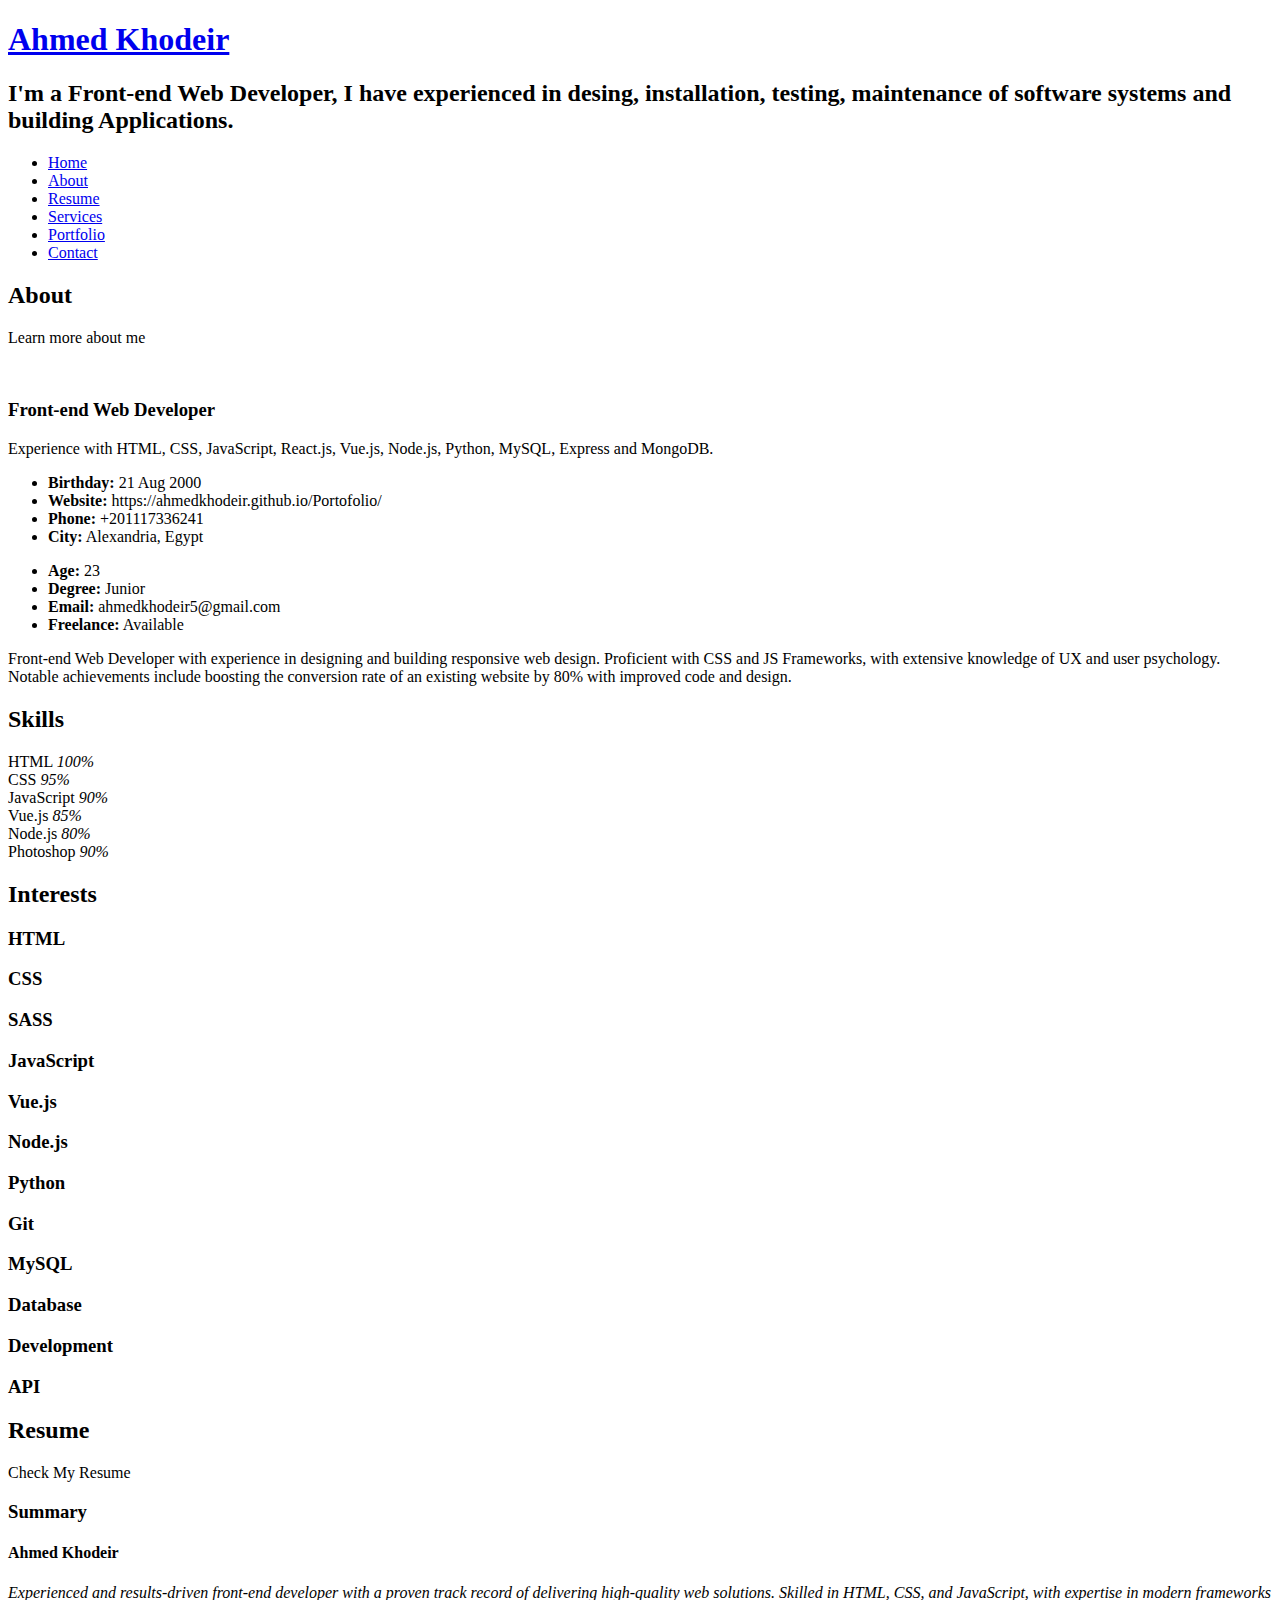
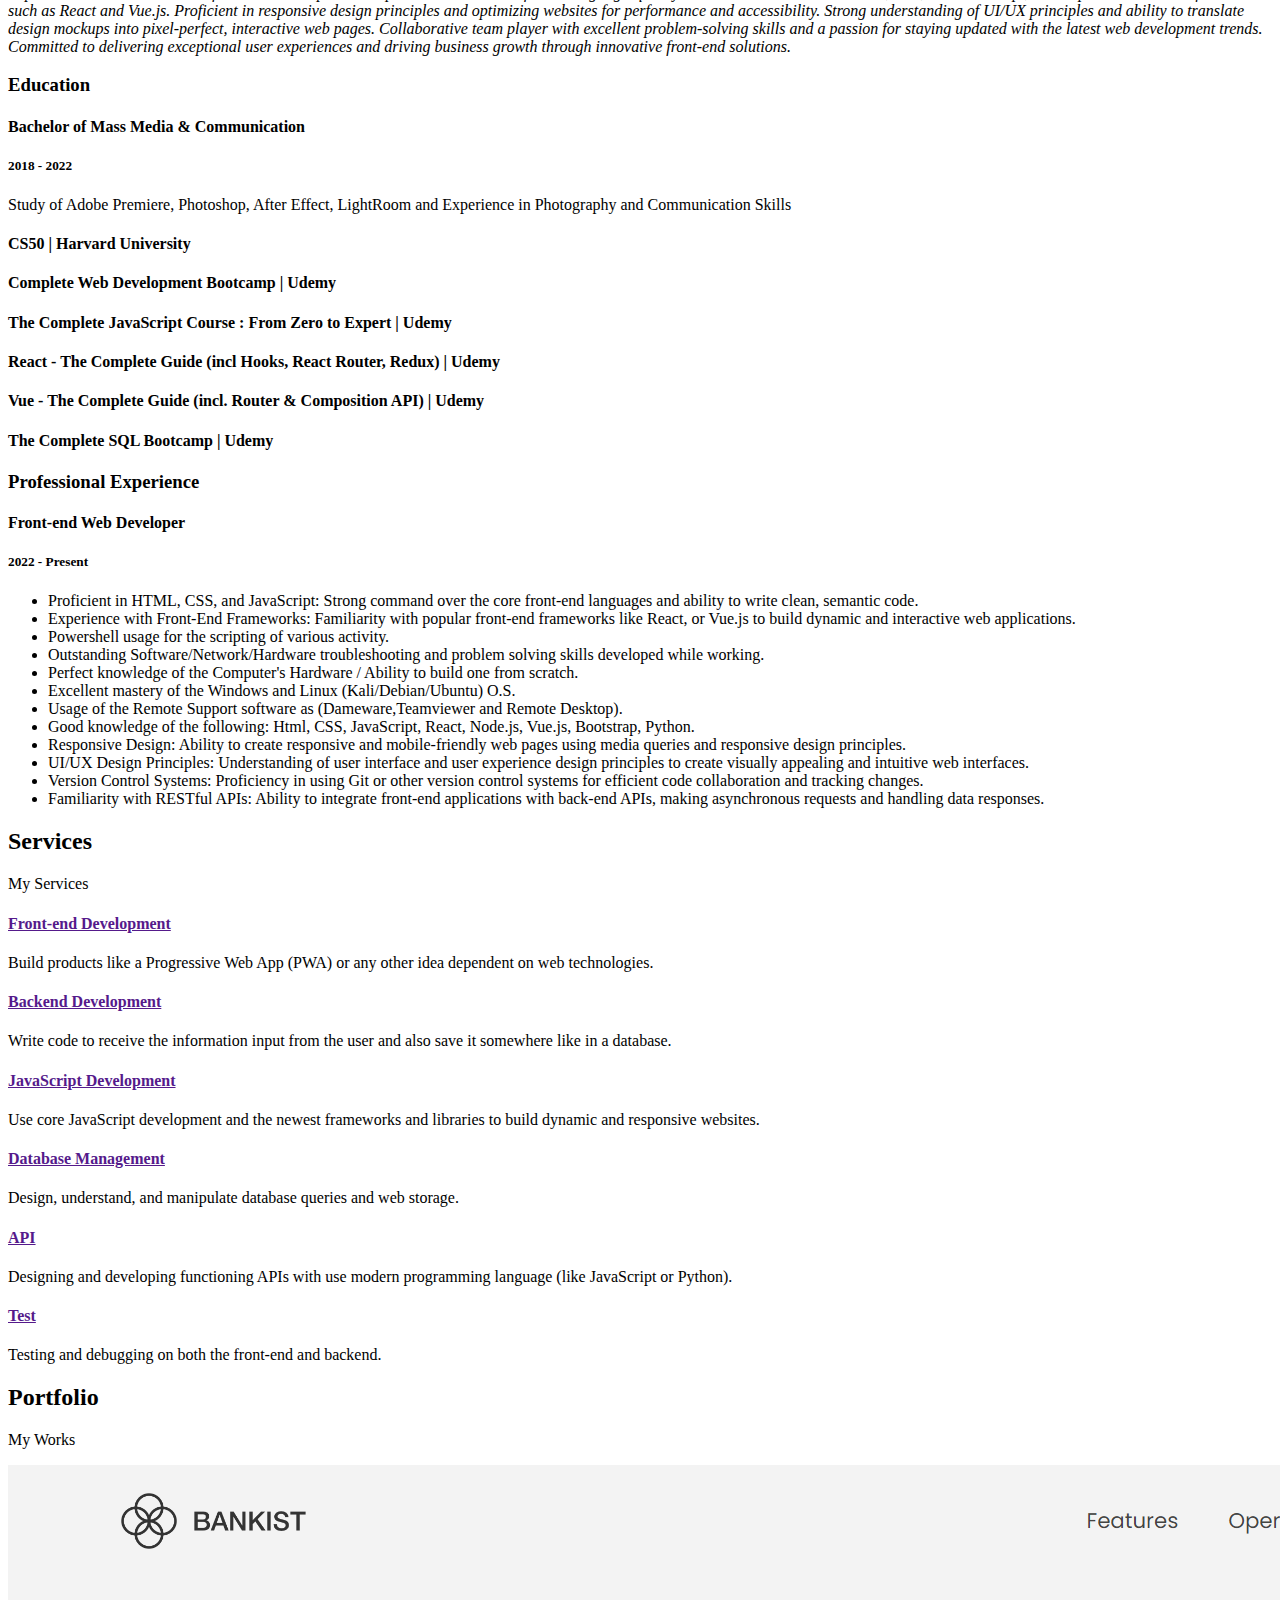
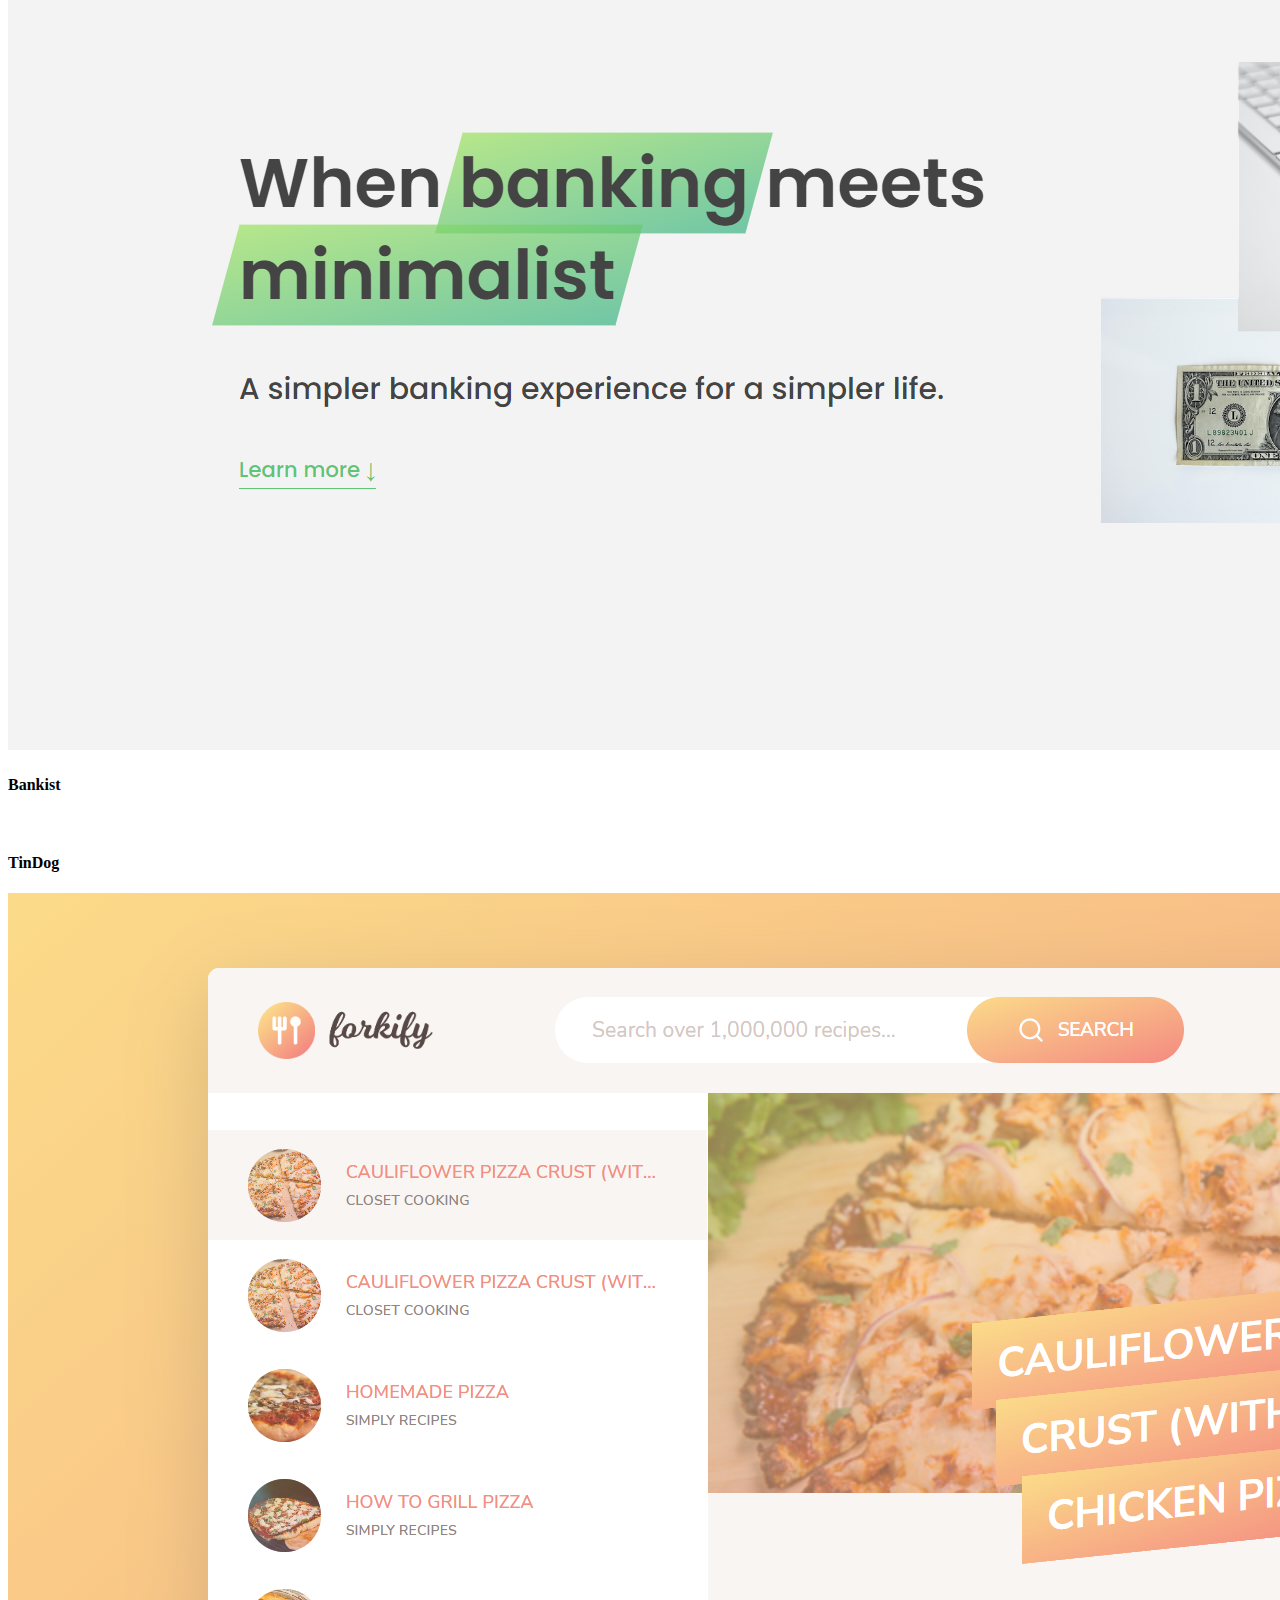
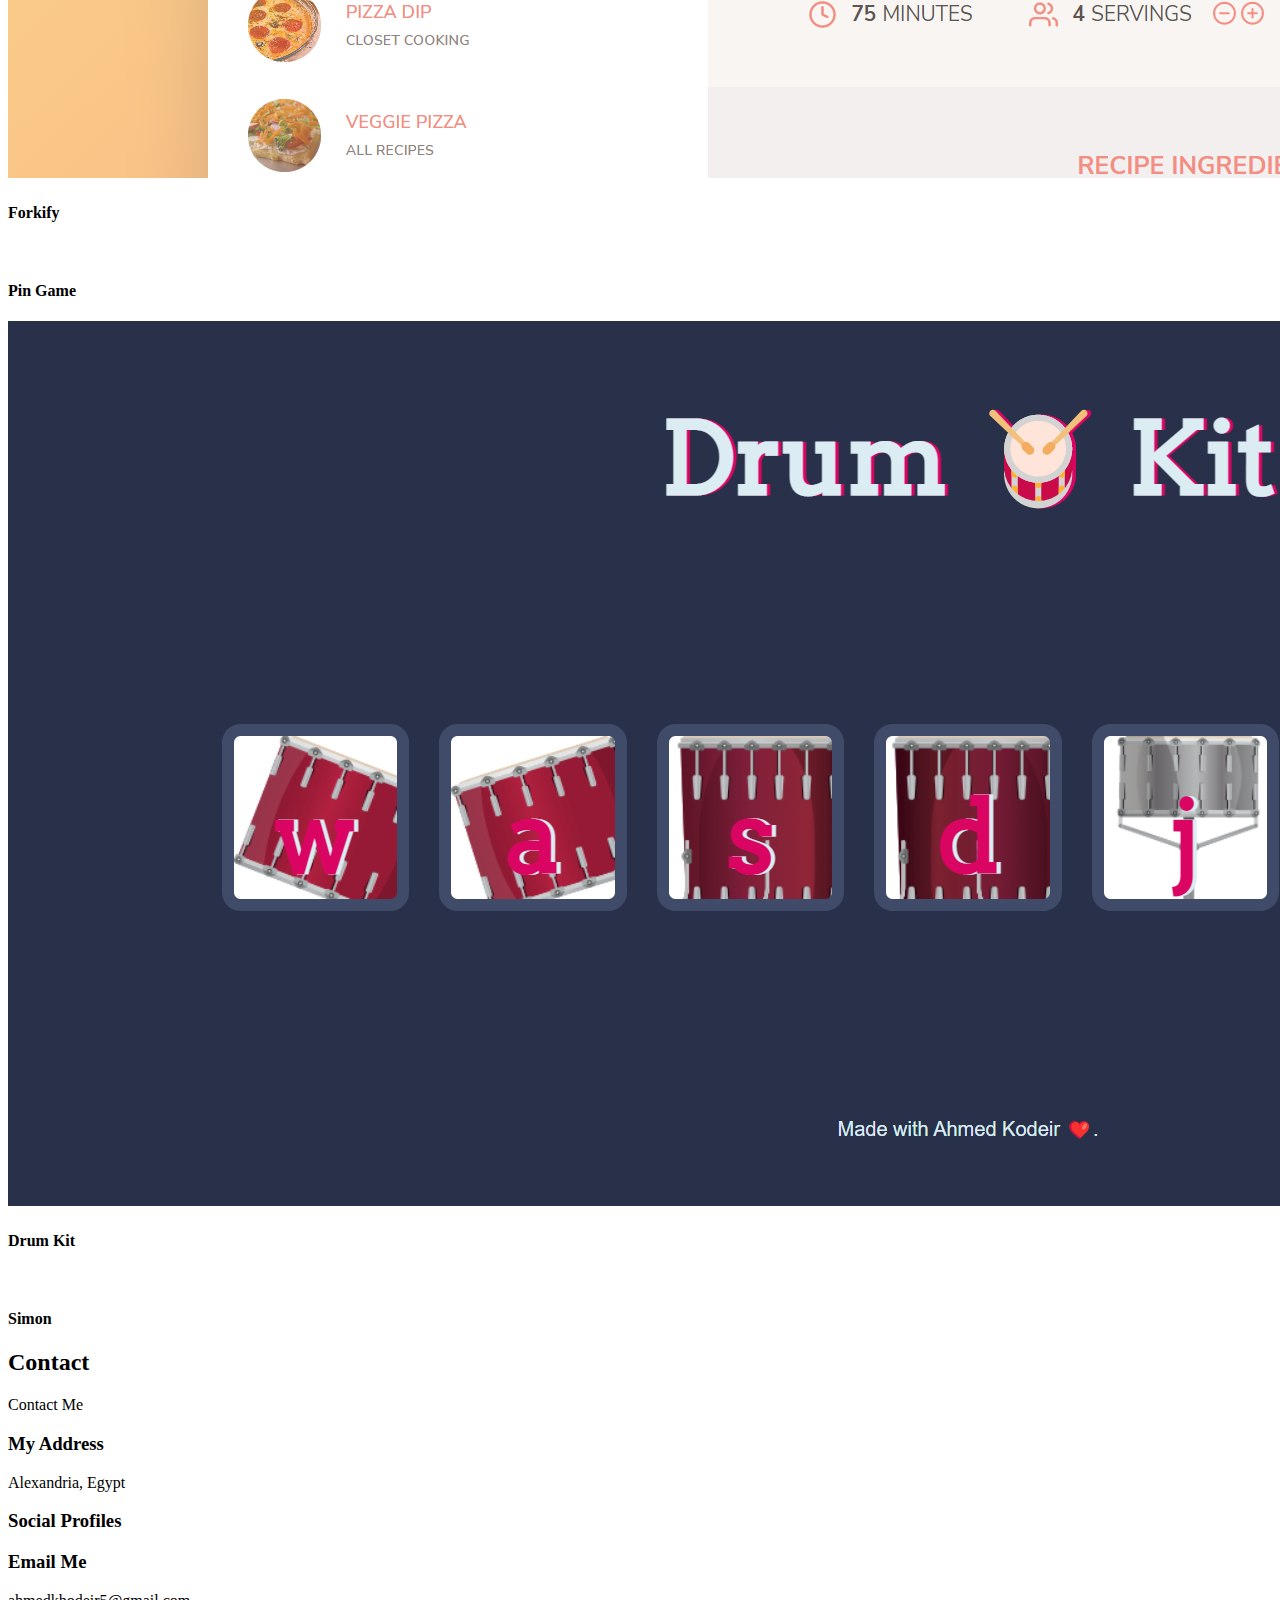
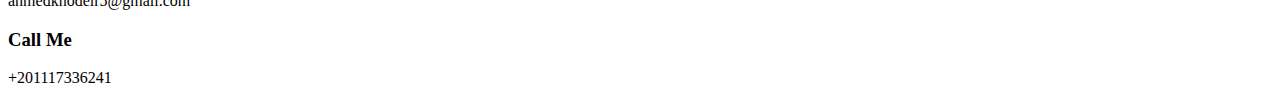
==== index.html @ 10f75607 "Update index.html" ====
<!DOCTYPE html>
<html lang="en">

<head>
  <meta charset="utf-8">
  <meta content="width=device-width, initial-scale=1.0" name="viewport">

  <title>Ahmed Khodeir</title>
  <meta content="" name="description">
  <meta content="" name="keywords">

  <!-- Favicons -->
  <link href="assets/img/favicon.ico" rel="icon">
  <link href="assets/img/apple-touch-icon.png" rel="apple-touch-icon">

  <!-- Google Fonts -->
  <link href="https://fonts.googleapis.com/css?family=Open+Sans:300,300i,400,400i,600,600i,700,700i|Raleway:300,300i,400,400i,500,500i,600,600i,700,700i|Poppins:300,300i,400,400i,500,500i,600,600i,700,700i" rel="stylesheet">

  <!-- Vendor CSS Files -->
  <link href="assets/vendor/bootstrap/css/bootstrap.min.css" rel="stylesheet">
  <link href="assets/vendor/bootstrap-icons/bootstrap-icons.css" rel="stylesheet">
  <link href="assets/vendor/boxicons/css/boxicons.min.css" rel="stylesheet">
  <link href="assets/vendor/glightbox/css/glightbox.min.css" rel="stylesheet">
  <link href="assets/vendor/remixicon/remixicon.css" rel="stylesheet">
  <link href="assets/vendor/swiper/swiper-bundle.min.css" rel="stylesheet">

  <!-- Template Main CSS File -->
  <link href="assets/css/style.css" rel="stylesheet">

  <!-- =======================================================
  * Template Name: Personal - v4.10.0
  * Template URL: https://bootstrapmade.com/personal-free-resume-bootstrap-template/
  * Author: BootstrapMade.com
  * License: https://bootstrapmade.com/license/
  ======================================================== -->
</head>

<body>

  <!-- ======= Header ======= -->
  <header id="header">
    <div class="container">

      <h1><a href="index.html">Ahmed Khodeir</a></h1>
      <!-- Uncomment below if you prefer to use an image logo -->
      <!-- <a href="index.html" class="mr-auto"><img src="assets/img/logo.png" alt="" class="img-fluid"></a> -->
      <h2>I'm <span>a Front-end Web Developer</span>, I have experienced in desing, installation, testing, maintenance of software systems and building Applications.</h2>

      <nav id="navbar" class="navbar">
        <ul>
          <li><a class="nav-link active" href="#header">Home</a></li>
          <li><a class="nav-link" href="#about">About</a></li>
          <li><a class="nav-link" href="#resume">Resume</a></li>
          <li><a class="nav-link" href="#services">Services</a></li>
          <li><a class="nav-link" href="#portfolio">Portfolio</a></li>
          <li><a class="nav-link" href="#contact">Contact</a></li>
        </ul>
        <i class="bi bi-list mobile-nav-toggle"></i>
      </nav><!-- .navbar -->

      <div class="social-links">
        <a href="https://github.com/ahmedkhodeir" class="github"><i class="bi bi-github"></i></a>
        <a href="https://www.facebook.com/profile.php?id=100006930766813" class="facebook"><i class="bi bi-facebook"></i></a>
        <a href="https://www.instagram.com/ahmedkhodeir5/" class="instagram"><i class="bi bi-instagram"></i></a>
        <a href="https://www.linkedin.com/in/ahmed-khodeir-2ab425245/" class="linkedin"><i class="bi bi-linkedin"></i></a>
      </div>

    </div>
  </header><!-- End Header -->

  <!-- ======= About Section ======= -->
  <section id="about" class="about">

    <!-- ======= About Me ======= -->
    <div class="about-me container">

      <div class="section-title">
        <h2>About</h2>
        <p>Learn more about me</p>
      </div>

      <div class="row">
        <div class="col-lg-4" data-aos="fade-right">
          <img src="assets/img/me.jpg" class="img-fluid" alt="">
        </div>
        <div class="col-lg-8 pt-4 pt-lg-0 content" data-aos="fade-left">
          <h3>Front-end Web Developer</h3>
          <p class="fst-italic">
            Experience with HTML, CSS, JavaScript, React.js, Vue.js, Node.js, Python, MySQL, Express and MongoDB.
          </p>
          <div class="row">
            <div class="col-lg-6">
              <ul>
                <li><i class="bi bi-chevron-right"></i> <strong>Birthday:</strong> <span>21 Aug 2000</span></li>
                <li><i class="bi bi-chevron-right"></i> <strong>Website:</strong> <span>https://ahmedkhodeir.github.io/Portofolio/</span></li>
                <li><i class="bi bi-chevron-right"></i> <strong>Phone:</strong> <span>+201117336241</span></li>
                <li><i class="bi bi-chevron-right"></i> <strong>City:</strong> <span>Alexandria, Egypt</span></li>
              </ul>
            </div>
            <div class="col-lg-6">
              <ul>
                <li><i class="bi bi-chevron-right"></i> <strong>Age:</strong> <span>23</span></li>
                <li><i class="bi bi-chevron-right"></i> <strong>Degree:</strong> <span>Junior</span></li>
                <li><i class="bi bi-chevron-right"></i> <strong>Email:</strong> <span>ahmedkhodeir5@gmail.com</span></li>
                <li><i class="bi bi-chevron-right"></i> <strong>Freelance:</strong> <span>Available</span></li>
              </ul>
            </div>
          </div>
          <p>
            Front-end Web Developer with experience in designing and building responsive web design. Proficient with CSS and JS Frameworks, with extensive knowledge of UX and user psychology. Notable achievements include boosting the conversion rate of an existing website by 80% with improved code and design.
            </p>
        </div>
      </div>

    </div><!-- End About Me -->

    <!-- ======= Counts ======= -->
    <!-- <div class="counts container">

      <div class="row">

        <div class="col-lg-3 col-md-6">
          <div class="count-box">
            <i class="bi bi-emoji-smile"></i>
            <span data-purecounter-start="0" data-purecounter-end="232" data-purecounter-duration="1" class="purecounter"></span>
            <p>Happy Clients</p>
          </div>
        </div>

        <div class="col-lg-3 col-md-6 mt-5 mt-md-0">
          <div class="count-box">
            <i class="bi bi-journal-richtext"></i>
            <span data-purecounter-start="0" data-purecounter-end="521" data-purecounter-duration="1" class="purecounter"></span>
            <p>Projects</p>
          </div>
        </div>

        <div class="col-lg-3 col-md-6 mt-5 mt-lg-0">
          <div class="count-box">
            <i class="bi bi-headset"></i>
            <span data-purecounter-start="0" data-purecounter-end="1463" data-purecounter-duration="1" class="purecounter"></span>
            <p>Hours Of Support</p>
          </div>
        </div>

        <div class="col-lg-3 col-md-6 mt-5 mt-lg-0">
          <div class="count-box">
            <i class="bi bi-award"></i>
            <span data-purecounter-start="0" data-purecounter-end="24" data-purecounter-duration="1" class="purecounter"></span>
            <p>Awards</p>
          </div>
        </div>

      </div>

    </div> -->
    <!-- End Counts -->

    <!-- ======= Skills  ======= -->
    <div class="skills container">

      <div class="section-title">
        <h2>Skills</h2>
      </div>

      <div class="row skills-content">

        <div class="col-lg-6">

          <div class="progress">
            <span class="skill">HTML <i class="val">100%</i></span>
            <div class="progress-bar-wrap">
              <div class="progress-bar" role="progressbar" aria-valuenow="100" aria-valuemin="0" aria-valuemax="100"></div>
            </div>
          </div>

          <div class="progress">
            <span class="skill">CSS <i class="val">95%</i></span>
            <div class="progress-bar-wrap">
              <div class="progress-bar" role="progressbar" aria-valuenow="95" aria-valuemin="0" aria-valuemax="100"></div>
            </div>
          </div>

          <div class="progress">
            <span class="skill">JavaScript <i class="val">90%</i></span>
            <div class="progress-bar-wrap">
              <div class="progress-bar" role="progressbar" aria-valuenow="90" aria-valuemin="0" aria-valuemax="100"></div>
            </div>
          </div>

        </div>

        <div class="col-lg-6">

          <div class="progress">
            <span class="skill">Vue.js <i class="val">85%</i></span>
            <div class="progress-bar-wrap">
              <div class="progress-bar" role="progressbar" aria-valuenow="85" aria-valuemin="0" aria-valuemax="100"></div>
            </div>
          </div>

          <div class="progress">
            <span class="skill">Node.js <i class="val">80%</i></span>
            <div class="progress-bar-wrap">
              <div class="progress-bar" role="progressbar" aria-valuenow="80" aria-valuemin="0" aria-valuemax="100"></div>
            </div>
          </div>

          <div class="progress">
            <span class="skill">Photoshop <i class="val">90%</i></span>
            <div class="progress-bar-wrap">
              <div class="progress-bar" role="progressbar" aria-valuenow="90" aria-valuemin="0" aria-valuemax="100"></div>
            </div>
          </div>

        </div>

      </div>

    </div><!-- End Skills -->

    <!-- ======= Interests ======= -->
    <div class="interests container">

      <div class="section-title">
        <h2>Interests</h2>
      </div>

      <div class="row">
        <div class="col-lg-3 col-md-4">
          <div class="icon-box">
            <i class="bi bi-filetype-html" style="color: #ffbb2c;"></i>
            <h3>HTML</h3>
          </div>
        </div>
        <div class="col-lg-3 col-md-4 mt-4 mt-md-0">
          <div class="icon-box">
            <i class="bi bi-filetype-css" style="color: #5578ff;"></i>
            <h3>CSS</h3>
          </div>
        </div>
        <div class="col-lg-3 col-md-4 mt-4 mt-md-0">
          <div class="icon-box">
            <i class="bi bi-filetype-sass" style="color: #e80368;"></i>
            <h3>SASS</h3>
          </div>
        </div>
        <div class="col-lg-3 col-md-4 mt-4 mt-lg-0">
          <div class="icon-box">
            <i class="bi bi-filetype-js" style="color: #e361ff;"></i>
            <h3>JavaScript</h3>
          </div>
        </div>
        <div class="col-lg-3 col-md-4 mt-4">
          <div class="icon-box">
            <i class="bi bi-braces" style="color: #47aeff;"></i>
            <h3>Vue.js</h3>
          </div>
        </div>
        <div class="col-lg-3 col-md-4 mt-4">
          <div class="icon-box">
            <i class="bi bi-code-slash" style="color: #ffa76e;"></i>
            <h3>Node.js</h3>
          </div>
        </div>
        <div class="col-lg-3 col-md-4 mt-4">
          <div class="icon-box">
            <i class="bi bi-filetype-py" style="color: #11dbcf;"></i>
            <h3>Python</h3>
          </div>
        </div>
        <div class="col-lg-3 col-md-4 mt-4">
          <div class="icon-box">
            <i class="bi bi-git" style="color: #4233ff;"></i>
            <h3>Git</h3>
          </div>
        </div>
        <div class="col-lg-3 col-md-4 mt-4">
          <div class="icon-box">
            <i class="bi bi-filetype-sql" style="color: #b2904f;"></i>
            <h3>MySQL</h3>
          </div>
        </div>
        <div class="col-lg-3 col-md-4 mt-4">
          <div class="icon-box">
            <i class="bi bi-database" style="color: #b20969;"></i>
            <h3>Database</h3>
          </div>
        </div>
        <div class="col-lg-3 col-md-4 mt-4">
          <div class="icon-box">
            <i class="bi bi-window-stack" style="color: #ff5828;"></i>
            <h3>Development</h3>
          </div>
        </div>
        <div class="col-lg-3 col-md-4 mt-4">
          <div class="icon-box">
            <i class="bi bi-link-45deg" style="color: #29cc61;"></i>
            <h3>API</h3>
          </div>
        </div>
      </div>

    </div><!-- End Interests -->

  </section>  
  <!-- End About Section -->

  <!-- ======= Resume Section ======= -->
  <section id="resume" class="resume">
    <div class="container">

      <div class="section-title">
        <h2>Resume</h2>
        <p>Check My Resume</p>
      </div>

      <div class="row">
        <div class="col-lg-6">
          <h3 class="resume-title">Summary</h3>
          <div class="resume-item pb-0">
            <h4>Ahmed Khodeir</h4>
            <p><em>Experienced and results-driven front-end developer with a proven track record of delivering high-quality web solutions. Skilled in HTML, CSS, and JavaScript, with expertise in modern frameworks such as React and Vue.js. Proficient in responsive design principles and optimizing websites for performance and accessibility. Strong understanding of UI/UX principles and ability to translate design mockups into pixel-perfect, interactive web pages. Collaborative team player with excellent problem-solving skills and a passion for staying updated with the latest web development trends. Committed to delivering exceptional user experiences and driving business growth through innovative front-end solutions.</em></p>

          </div>

          <h3 class="resume-title">Education</h3>
          <div class="resume-item">
            <h4>Bachelor of Mass Media &amp; Communication</h4>
            <h5>2018 - 2022</h5>
            <p>Study of Adobe Premiere, Photoshop, After Effect, LightRoom and Experience in Photography and Communication Skills</p>
          </div>
           <div class="resume-item">
            <h4>CS50 | Harvard University</h4>
          </div>
           <div class="resume-item">
            <h4>Complete Web Development Bootcamp | Udemy</h4>
          </div>
           <div class="resume-item">
            <h4>The Complete JavaScript Course : From Zero to Expert | Udemy</h4>
          </div>
          <div class="resume-item">
            <h4>React - The Complete Guide (incl Hooks, React Router, Redux) | Udemy</h4>
          </div>
          <div class="resume-item">
            <h4>Vue - The Complete Guide (incl. Router & Composition API) | Udemy</h4>
          </div>
          <div class="resume-item">
            <h4>The Complete SQL Bootcamp | Udemy</h4>
          </div>
        </div>
        <div class="col-lg-6">
          <h3 class="resume-title">Professional Experience</h3>
          <div class="resume-item">
            <h4>Front-end Web Developer</h4>
            <h5>2022 - Present</h5>
            <ul>
              <li>Proficient in HTML, CSS, and JavaScript: Strong command over the core front-end languages and ability to write clean, semantic code.</li>
              <li>Experience with Front-End Frameworks: Familiarity with popular front-end frameworks like React, or Vue.js to build dynamic and interactive web applications.</li>
              <li>Powershell usage for the scripting of various activity.</li>
              <li>Outstanding Software/Network/Hardware troubleshooting and problem solving skills developed while working.</li>
              <li>Perfect knowledge of the Computer's Hardware / Ability to build one from scratch.</li>
              <li>Excellent mastery of the Windows and Linux (Kali/Debian/Ubuntu) O.S.</li>
              <li>Usage of the Remote Support software as (Dameware,Teamviewer and Remote Desktop).</li>
              <li>Good knowledge of the following: Html, CSS, JavaScript, React, Node.js, Vue.js, Bootstrap, Python.</li>
              <li>Responsive Design: Ability to create responsive and mobile-friendly web pages using media queries and responsive design principles.</li>
              <li>UI/UX Design Principles: Understanding of user interface and user experience design principles to create visually appealing and intuitive web interfaces.</li>
              <li>Version Control Systems: Proficiency in using Git or other version control systems for efficient code collaboration and tracking changes.</li>
              <li>Familiarity with RESTful APIs: Ability to integrate front-end applications with back-end APIs, making asynchronous requests and handling data responses.</li>

              </ul>
            </p>
          </div>

    </div>
  </section><!-- End Resume Section -->

  <!-- ======= Services Section ======= -->
  <section id="services" class="services">
    <div class="container">

      <div class="section-title">
        <h2>Services</h2>
        <p>My Services</p>
      </div>

      <div class="row">
        <div class="col-lg-4 col-md-6 d-flex align-items-stretch">
          <div class="icon-box">
            <div class="icon"><i class="bi bi-window-stack"></i></div>
            <h4><a href="">Front-end Development</a></h4>
            <p>Build products like a Progressive Web App (PWA) or any other idea dependent on web technologies.</p>
          </div>
        </div>

        <div class="col-lg-4 col-md-6 d-flex align-items-stretch mt-4 mt-md-0">
          <div class="icon-box">
            <div class="icon"><i class="bi bi-code-slash"></i></div>
            <h4><a href="">Backend Development</a></h4>
            <p>Write code to receive the information input from the user and also save it somewhere like in a database.</p>
          </div>
        </div>

        <div class="col-lg-4 col-md-6 d-flex align-items-stretch mt-4 mt-lg-0">
          <div class="icon-box">
            <div class="icon"><i class="bi bi-body-text"></i></div>
            <h4><a href="">JavaScript Development</a></h4>
            <p>Use core JavaScript development and the newest frameworks and libraries to build dynamic and responsive websites.</p>
          </div>
        </div>

        <div class="col-lg-4 col-md-6 d-flex align-items-stretch mt-4">
          <div class="icon-box">
            <div class="icon"><i class="bi bi-database"></i></div>
            <h4><a href="">Database Management</a></h4>
            <p>Design, understand, and manipulate database queries and web storage.</p>
          </div>
        </div>

        <div class="col-lg-4 col-md-6 d-flex align-items-stretch mt-4">
          <div class="icon-box">
            <div class="icon"><i class="bi bi-link-45deg"></i></div>
            <h4><a href="">API</a></h4>
            <p>Designing and developing functioning APIs with use modern programming language (like JavaScript or Python).</p>
          </div>
        </div>

        <div class="col-lg-4 col-md-6 d-flex align-items-stretch mt-4">
          <div class="icon-box">
            <div class="icon"><i class="bi bi-bug"></i></div>
            <h4><a href="">Test</a></h4>
            <p>Testing and debugging on both the front-end and backend.</p>
          </div>
        </div>

      </div>

    </div>
  </section><!-- End Services Section -->

  <!-- ======= Portfolio Section ======= -->
  <section id="portfolio" class="portfolio">
    <div class="container">

      <div class="section-title">
        <h2>Portfolio</h2>
        <p>My Works</p>
      </div>

      <div class="row">
        <div class="col-lg-12 d-flex justify-content-center">
          <ul id="portfolio-flters">
            <!-- <li data-filter="*" class="filter-active">All</li>
            <li data-filter=".filter-app">App</li>
            <li data-filter=".filter-card">Card</li>
            <li data-filter=".filter-web">Web</li> -->
          </ul>
        </div>
      </div>

      <div class="row portfolio-container">

        <div class="col-lg-4 col-md-6 portfolio-item filter-app">
          <div class="portfolio-wrap">
            <img src="assets/img/portfolio/Bankist1.png" class="img-fluid" alt="">
            <div class="portfolio-info">
              <h4>Bankist</h4>
              <div class="portfolio-links">
                <a href="assets/img/portfolio/Bankist1.png" data-gallery="portfolioGallery" class="portfolio-lightbox"><i class="bi bi-zoom-in"></i></a>
                <a href="portfolio-details1.html" data-gallery="portfolioDetailsGallery" data-glightbox="type: external" class="portfolio-details-lightbox" title="Portfolio Details"><i class="bx bx-link"></i></a>
              </div>
            </div>
          </div>
        </div>

        <div class="col-lg-4 col-md-6 portfolio-item filter-web">
          <div class="portfolio-wrap">
            <img src="assets/img/portfolio/TinDog1.png" class="img-fluid" alt="">
            <div class="portfolio-info">
              <h4>TinDog</h4>
              <div class="portfolio-links">
                <a href="assets/img/portfolio/TinDog1.png" data-gallery="portfolioGallery" class="portfolio-lightbox"><i class="bi bi-zoom-in"></i></a>
                <a href="portfolio-details2.html" data-gallery="portfolioDetailsGallery" data-glightbox="type: external" class="portfolio-details-lightbox" title="Portfolio Details"><i class="bx bx-link"></i></a>
              </div>
            </div>
          </div>
        </div>

        <div class="col-lg-4 col-md-6 portfolio-item filter-app">
          <div class="portfolio-wrap">
            <img src="assets/img/portfolio/forkify1.png" class="img-fluid" alt="">
            <div class="portfolio-info">
              <h4>Forkify</h4>
              <div class="portfolio-links">
                <a href="assets/img/portfolio/forkify1.png" data-gallery="portfolioGallery" class="portfolio-lightbox"><i class="bi bi-zoom-in"></i></a>
                <a href="portfolio-details3.html" data-gallery="portfolioDetailsGallery" data-glightbox="type: external" class="portfolio-details-lightbox" title="Portfolio Details"><i class="bx bx-link"></i></a>
              </div>
            </div>
          </div>
        </div>

        <div class="col-lg-4 col-md-6 portfolio-item filter-card">
          <div class="portfolio-wrap">
            <img src="assets/img/portfolio/pingame.png" class="img-fluid" alt="">
            <div class="portfolio-info">
              <h4>Pin Game</h4>
              <div class="portfolio-links">
                <a href="assets/img/portfolio/pingame.png" data-gallery="portfolioGallery" class="portfolio-lightbox"><i class="bi bi-zoom-in"></i></a>
                <a href="portfolio-details4.html" data-gallery="portfolioDetailsGallery" data-glightbox="type: external" class="portfolio-details-lightbox" title="Portfolio Details"><i class="bx bx-link"></i></a>
              </div>
            </div>
          </div>
        </div>

        <div class="col-lg-4 col-md-6 portfolio-item filter-web">
          <div class="portfolio-wrap">
            <img src="assets/img/portfolio/drum.png" class="img-fluid" alt="">
            <div class="portfolio-info">
              <h4>Drum Kit</h4>
              <div class="portfolio-links">
                <a href="assets/img/portfolio/drum.png" data-gallery="portfolioGallery" class="portfolio-lightbox"><i class="bi bi-zoom-in"></i></a>
                <a href="portfolio-details5.html" data-gallery="portfolioDetailsGallery" data-glightbox="type: external" class="portfolio-details-lightbox" title="Portfolio Details"><i class="bx bx-link"></i></a>
              </div>
            </div>
          </div>
        </div>

        <div class="col-lg-4 col-md-6 portfolio-item filter-app">
          <div class="portfolio-wrap">
            <img src="assets/img/portfolio/simon.png" class="img-fluid" alt="">
            <div class="portfolio-info">
              <h4>Simon</h4>
              <div class="portfolio-links">
                <a href="assets/img/portfolio/simon.png" data-gallery="portfolioGallery" class="portfolio-lightbox"><i class="bi bi-zoom-in"></i></a>
                <a href="portfolio-details6.html" data-gallery="portfolioDetailsGallery" data-glightbox="type: external" class="portfolio-details-lightbox" title="Portfolio Details"><i class="bx bx-link"></i></a>
              </div>
            </div>
          </div>
        </div>

      </div>

    </div>
  </section><!-- End Portfolio Section -->

  <!-- ======= Contact Section ======= -->
  <section id="contact" class="contact">
    <div class="container">

      <div class="section-title">
        <h2>Contact</h2>
        <p>Contact Me</p>
      </div>

      <div class="row mt-2">

        <div class="col-md-6 d-flex align-items-stretch">
          <div class="info-box">
            <i class="bx bx-map"></i>
            <h3>My Address</h3>
            <p>Alexandria, Egypt</p>
          </div>
        </div>

        <div class="col-md-6 mt-4 mt-md-0 d-flex align-items-stretch">
          <div class="info-box">
            <i class="bx bx-share-alt"></i>
            <h3>Social Profiles</h3>
            <div class="social-links">
              <a href="https://github.com/ahmedkhodeir" class="github"><i class="bi bi-github"></i></a>
              <a href="https://www.facebook.com/profile.php?id=100006930766813" class="facebook"><i class="bi bi-facebook"></i></a>
              <a href="https://www.instagram.com/ahmedkhodeir5/" class="instagram"><i class="bi bi-instagram"></i></a>
              <a href="https://www.linkedin.com/in/ahmed-khodeir-2ab425245/" class="linkedin"><i class="bi bi-linkedin"></i></a>
          </div>
          </div>
        </div>

        <div class="col-md-6 mt-4 d-flex align-items-stretch">
          <div class="info-box">
            <i class="bx bx-envelope"></i>
            <h3>Email Me</h3>
            <p>ahmedkhodeir5@gmail.com</p>
          </div>
        </div>
        <div class="col-md-6 mt-4 d-flex align-items-stretch">
          <div class="info-box">
            <i class="bx bx-phone-call"></i>
            <h3>Call Me</h3>
            <p>+201117336241</p>
          </div>
        </div>
      </div>
<!-- 
      <form action="forms/contact.php" method="post" role="form" class="php-email-form mt-4">
        <div class="row">
          <div class="col-md-6 form-group">
            <input type="text" name="name" class="form-control" id="name" placeholder="Your Name" required>
          </div>
          <div class="col-md-6 form-group mt-3 mt-md-0">
            <input type="email" class="form-control" name="email" id="email" placeholder="Your Email" required>
          </div>
        </div>
        <div class="form-group mt-3">
          <input type="text" class="form-control" name="subject" id="subject" placeholder="Subject" required>
        </div>
        <div class="form-group mt-3">
          <textarea class="form-control" name="message" rows="5" placeholder="Message" required></textarea>
        </div>
        <div class="my-3">
          <div class="loading">Loading</div>
          <div class="error-message"></div>
          <div class="sent-message">Your message has been sent. Thank you!</div>
        </div>
        <div class="text-center"><button type="submit">Send Message</button></div>
      </form> -->

    </div>
  </section><!-- End Contact Section -->

  <!-- <div class="credits"> -->
    <!-- All the links in the footer should remain intact. -->
    <!-- You can delete the links only if you purchased the pro version. -->
    <!-- Licensing information: https://bootstrapmade.com/license/ -->
    <!-- Purchase the pro version with working PHP/AJAX contact form: https://bootstrapmade.com/personal-free-resume-bootstrap-template/ -->
    <!-- Designed by <a href="https://bootstrapmade.com/">BootstrapMade</a>
  </div> -->

  <!-- Vendor JS Files -->
  <script src="assets/vendor/purecounter/purecounter_vanilla.js"></script>
  <script src="assets/vendor/bootstrap/js/bootstrap.bundle.min.js"></script>
  <script src="assets/vendor/glightbox/js/glightbox.min.js"></script>
  <script src="assets/vendor/isotope-layout/isotope.pkgd.min.js"></script>
  <script src="assets/vendor/swiper/swiper-bundle.min.js"></script>
  <script src="assets/vendor/waypoints/noframework.waypoints.js"></script>
  <script src="assets/vendor/php-email-form/validate.js"></script>

  <!-- Template Main JS File -->
  <script src="assets/js/main.js"></script>

</body>

</html>
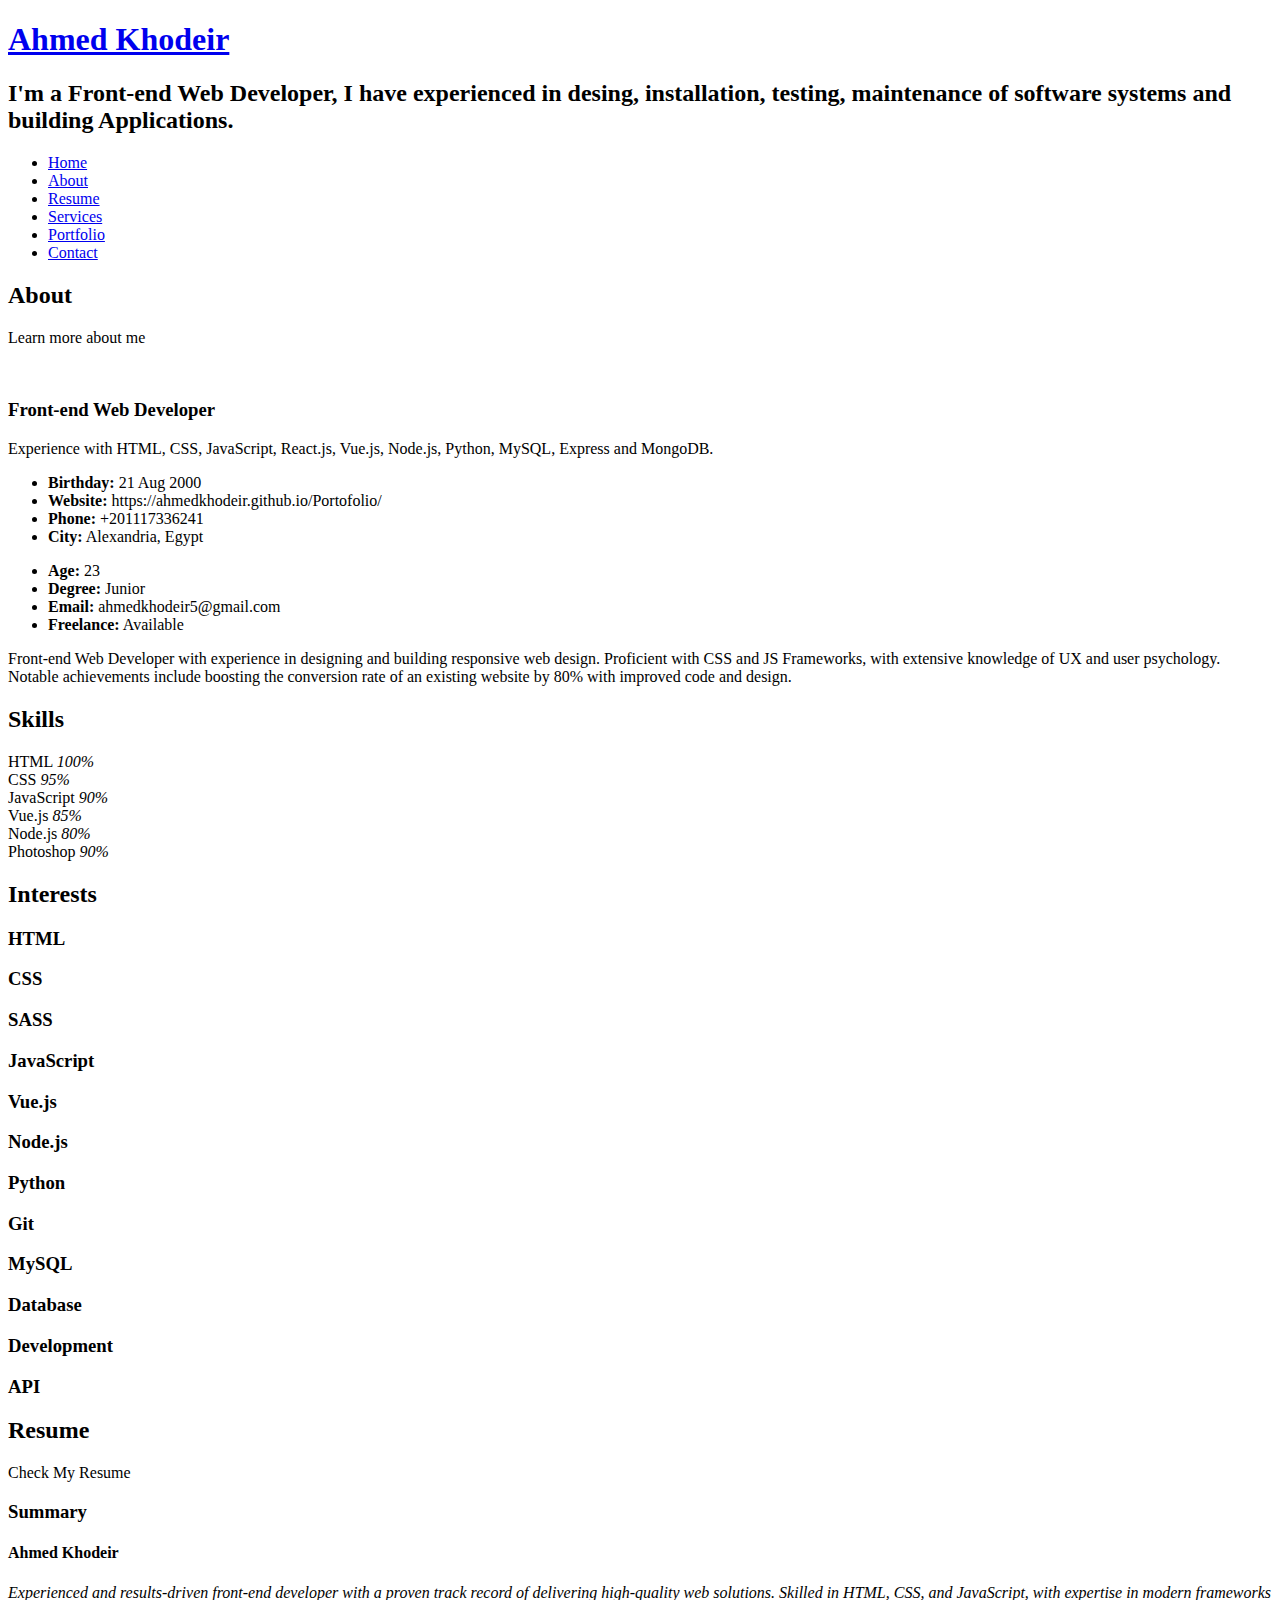
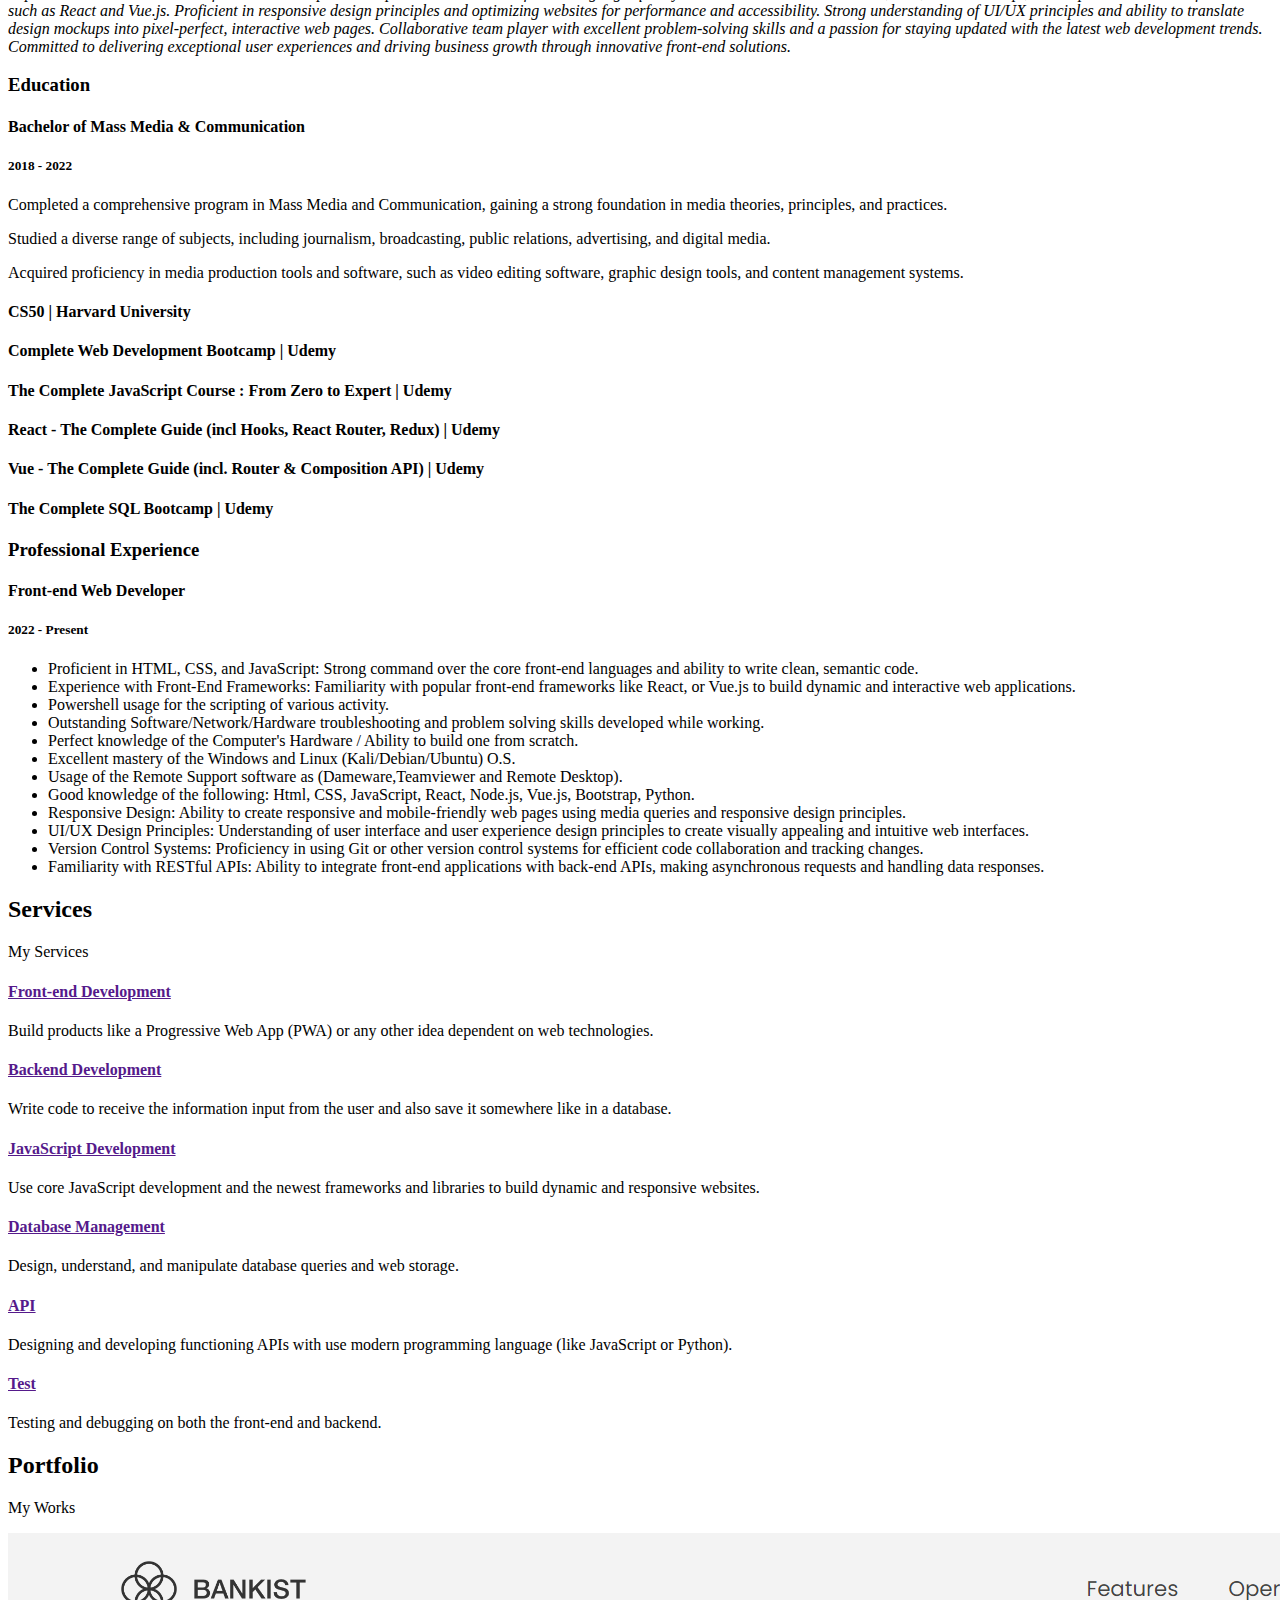
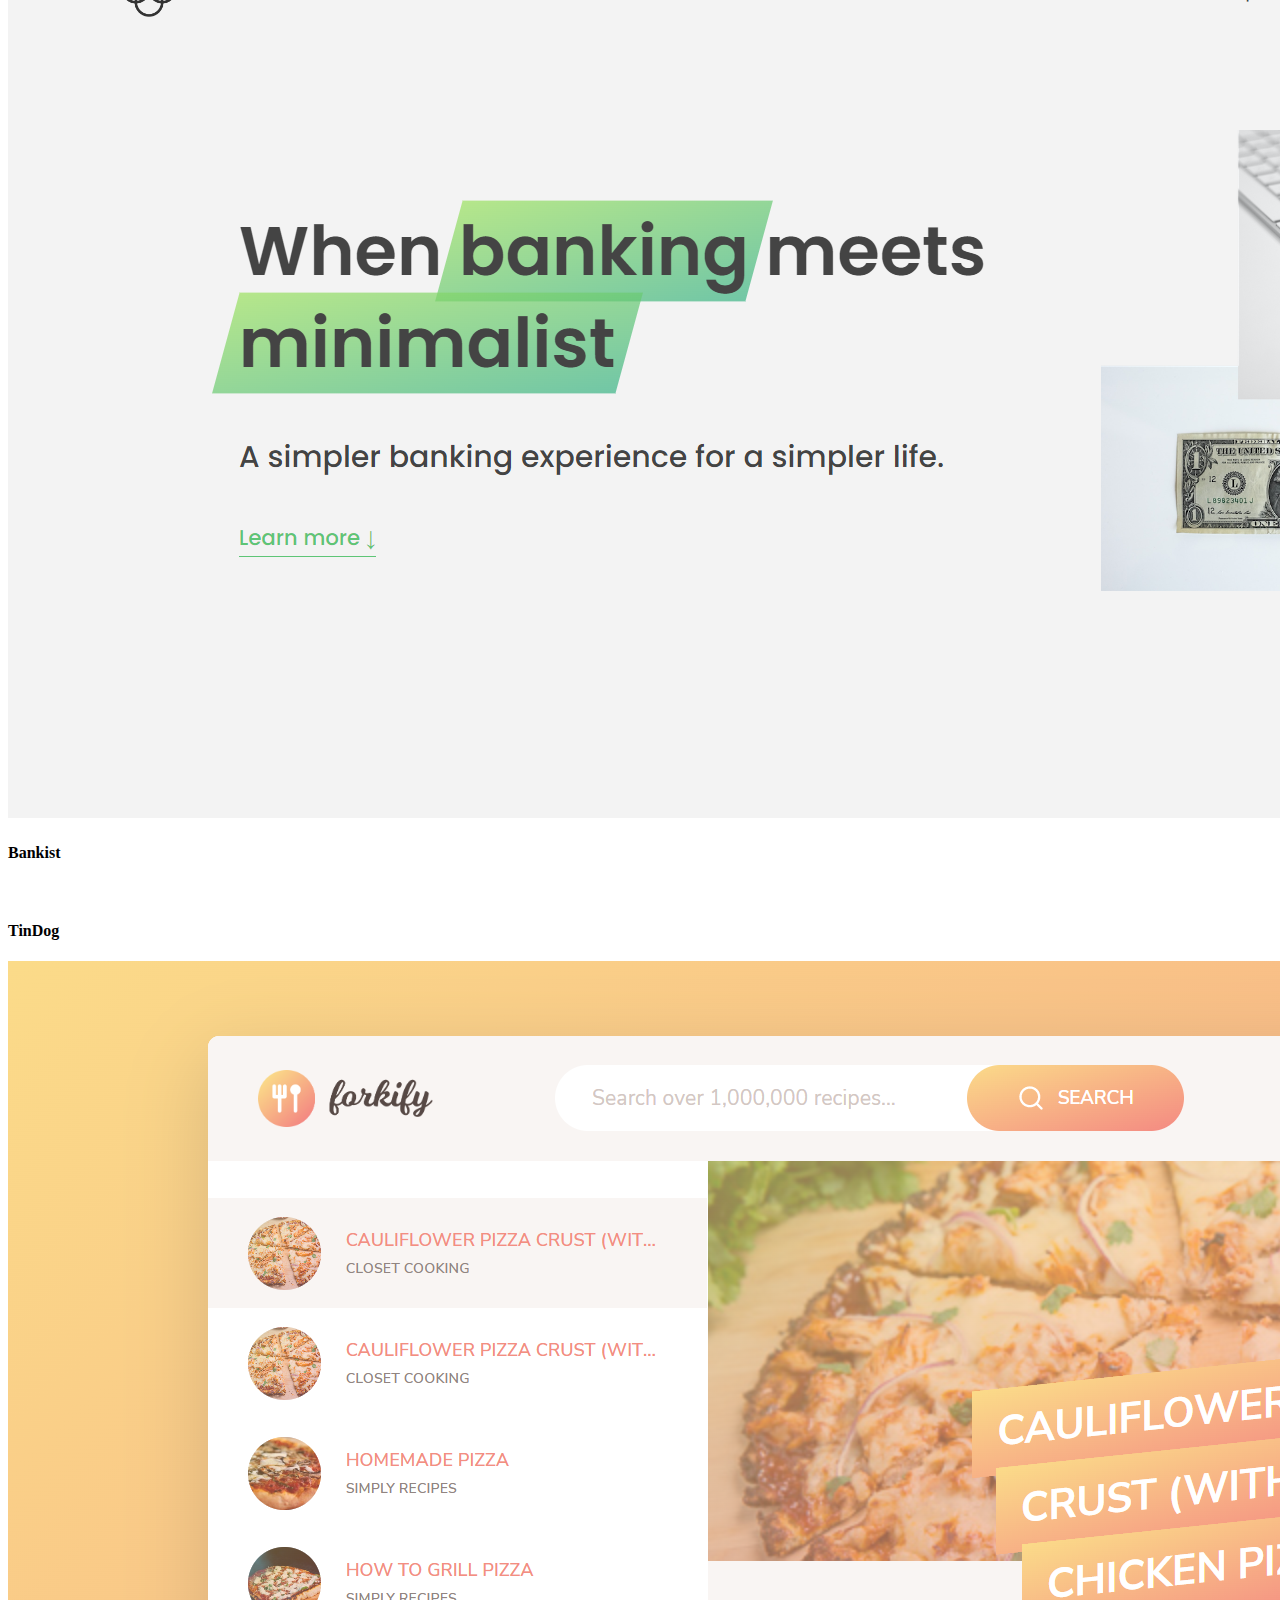
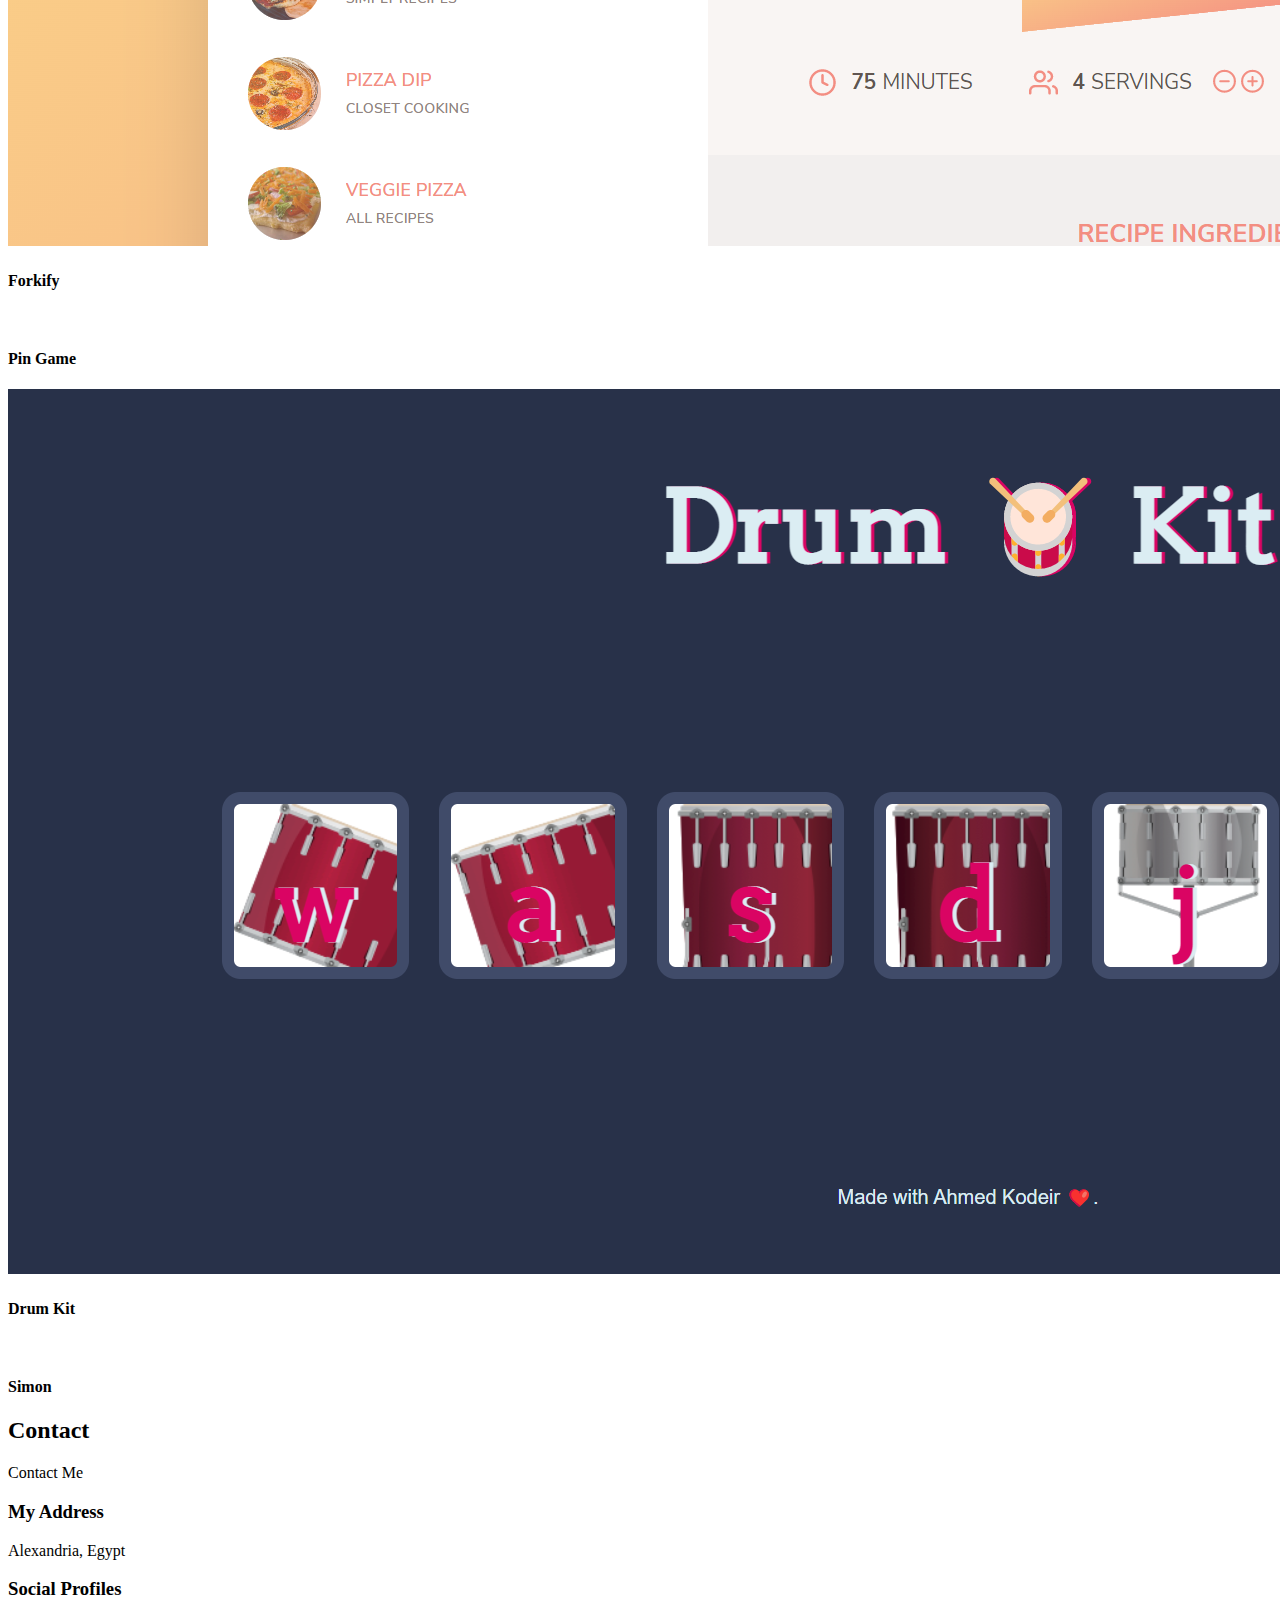
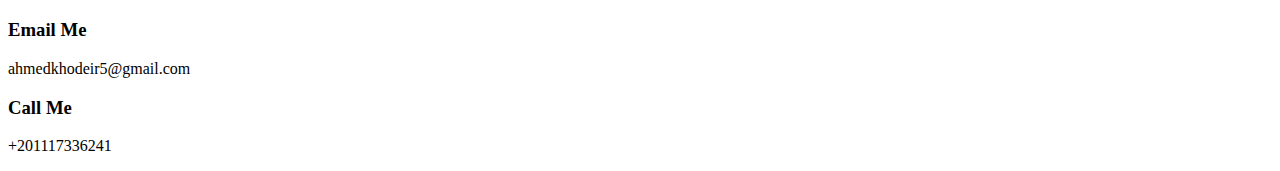
==== commit 7e26be67: "Update index.html" ====
--- a/index.html
+++ b/index.html
@@ -328,7 +328,9 @@
           <div class="resume-item">
             <h4>Bachelor of Mass Media &amp; Communication</h4>
             <h5>2018 - 2022</h5>
-            <p>Study of Adobe Premiere, Photoshop, After Effect, LightRoom and Experience in Photography and Communication Skills</p>
+            <p>Completed a comprehensive program in Mass Media and Communication, gaining a strong foundation in media theories, principles, and practices.</p>
+            <p>Studied a diverse range of subjects, including journalism, broadcasting, public relations, advertising, and digital media.</p>
+            <p>Acquired proficiency in media production tools and software, such as video editing software, graphic design tools, and content management systems.</p>
           </div>
            <div class="resume-item">
             <h4>CS50 | Harvard University</h4>
